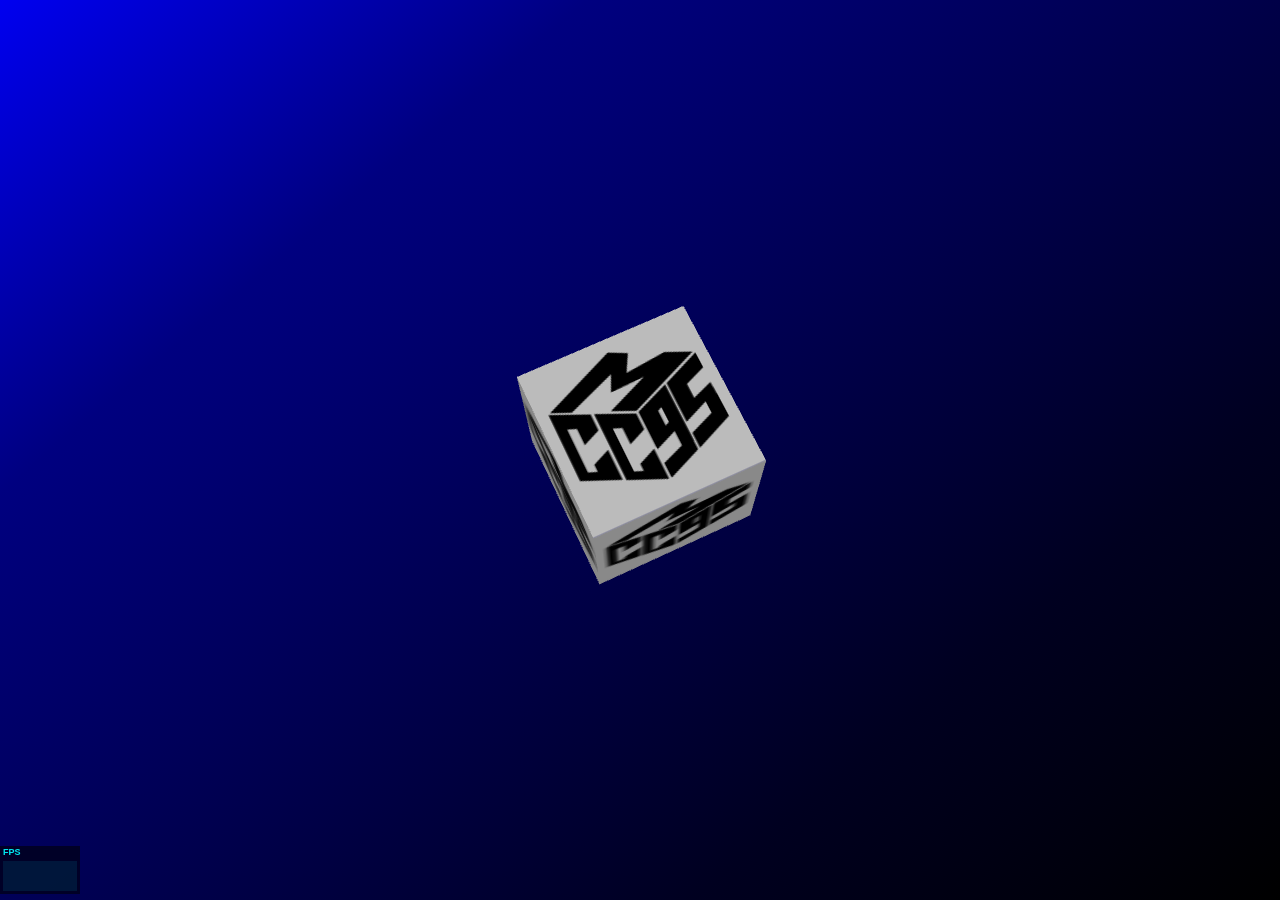
==== render.html @ bcaefaec "Add files via upload" ====
<!DOCTYPE html>
<html>
<head>
<meta chartset='utf-8'>
 <meta name="viewport" content="width=device-width, user-scalable=no, minimum-scale=1.0, maximum-scale=1.0">
 <title>MCC95 - Portfolio</title>
 <link rel="stylesheet" href="css/canvas.css">
 <link rel="stylesheet" href="css/style.css">
 <link rel="icon" href="images/logo.png" type="image/png" size="32x32">
 
 <script type="text/javascript" charset="UTF-8" src="lib/three.js/build/three.min.js"></script>
 <script type="text/javascript" charset="UTF-8" src="javascript/Stats.js"></script>
 <script type="text/javascript" src="javascript/render.js"></script>
</head>
<body>

    <div id="renderCanvas">   
    </div>

    <script type="text/javascript">
        (function () {
            init()
        })();
    </script> 

</body>
</html>
---- css/canvas.css ----
#canvasrender {
    position: relative;
    overflow: hidden;
}
---- css/style.css ----
/*
change blur back to 8px
*/


html {
    box-sizing: border-box;
    scroll-behavior: smooth;
    /*background: rgb(0,0,128);
    background: linear-gradient(130deg, rgba(0,0,128,1) 0%, rgba(0,0,32,1) 75%);
    */
    background: rgb(0, 0, 240);
    background: linear-gradient(140deg, rgba(0, 0, 240, 1) 0%, rgba(0, 0, 128, 1) 25%, rgba(0, 0, 32, 1) 75%, rgba(0, 0, 0, 1) 100%);


}

*,
*:before,
*:after {
    box-sizing: inherit;

}

html,
body {
    height: 100vh;
    margin: 0;
    color: #fff;
    font-size: 30pt;
    font-family: 'Bebas Neue', cursive;

}

h1 {
    font-size: 50pt;
    background-color: #000;
    text-align: center;
}



#background {
    width: 100vw;
    height: 100vh;
    display: block;
    position: fixed;
    left: 0;
    top: 0;
    z-index: -1;
    pointer-events: none;
    border: none;
    filter: blur(10px);
    -webkit-filter: blur(10px);
}



#content {
    padding: 3em;

}

#footer-content {
    padding: 0.1em;
    background-color: #000;
    opacity: 0.7;
    font-size: 10pt;
    text-align: center;
}

#content>* {

    max-width: 700px;
    margin-left: auto;
    margin-right: auto;

}

#footer-content>* {
    max-width: 700px;
    margin-left: auto;
    margin-right: auto;

}

#content-box {
    max-width: 800px;
    z-index: 999;
    background: #000;
    opacity: 0.5;
    margin-left: auto;
    margin-right: auto;
}

a {
    color: #C0C0C0;
}

a:visited {
    color: #997700;
}

a:hover {
    color: #333;
}


@media (max-width: 600px) {

    html,
    body {
        height: 100vh;
        margin: 0;
        color: #fff;
        font-size: 25pt;
        font-family: 'Bebas Neue', cursive;

    }

    h1 {
        font-size: 45pt;
        background-color: #000;
        text-align: center;
    }


    #content {
        padding: 3em;

    }

    #footer-content {
        padding: 0.1em;
        background-color: #000;
        opacity: 0.7;
        font-size: 10pt;
        text-align: center;
    }

    #content>* {

        max-width: 800px;
        margin-left: auto;
        margin-right: auto;

    }

    #footer-content>* {
        max-width: 700px;
        margin-left: auto;
        margin-right: auto;

    }

    #content-box {
        max-width: 800px;
        z-index: 999;
        background: #000;
        opacity: 0.5;
        margin-left: auto;
        margin-right: auto;
    }
}
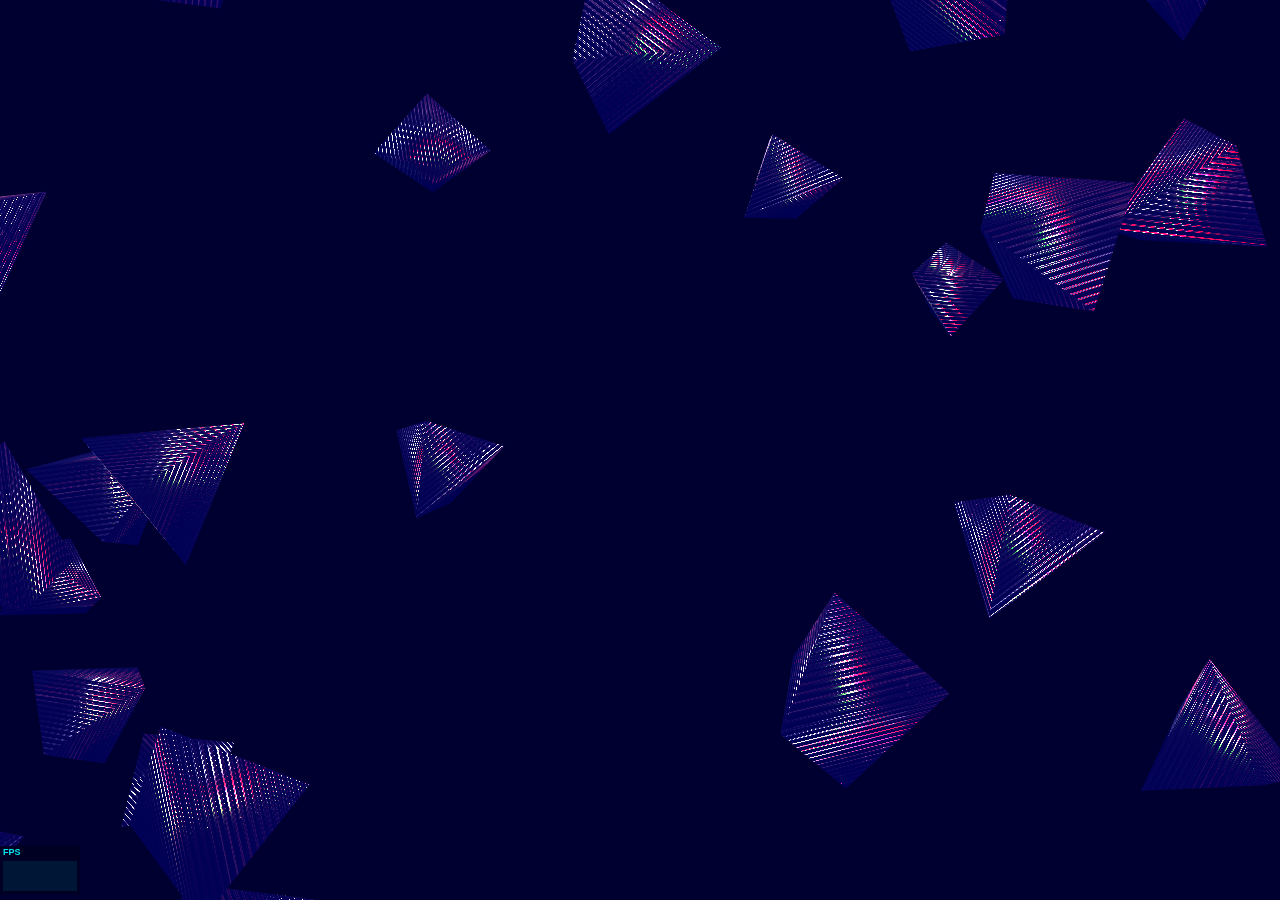
==== commit e8fe771b: "Add files via upload" ====
--- a/render.html
+++ b/render.html
@@ -10,6 +10,9 @@
  
  <script type="text/javascript" charset="UTF-8" src="lib/three.js/build/three.min.js"></script>
  <script type="text/javascript" charset="UTF-8" src="javascript/Stats.js"></script>
+ <script type="text/javascript" charset="UTF-8" src="postprocessing/EffectComposer.js"></script>
+ <script type="text/javascript" charset="UTF-8" src="postprocessing/RenderPass.js"></script>
+ <script type="text/javascript" charset="UTF-8" src="postprocessing/GlitchPass.js"></script>
  <script type="text/javascript" src="javascript/render.js"></script>
 </head>
 <body>
--- a/css/style.css
+++ b/css/style.css
@@ -50,8 +50,11 @@
     z-index: -1;
     pointer-events: none;
     border: none;
-    filter: blur(10px);
-    -webkit-filter: blur(10px);
+    background-repeat: no-repeat;
+    background-size: cover;
+    filter: blur(0px);
+    -webkit-filter: blur(0px);
+
 }
 
 
@@ -64,14 +67,13 @@
 #footer-content {
     padding: 0.1em;
     background-color: #000;
-    opacity: 0.7;
     font-size: 10pt;
     text-align: center;
 }
 
 #content>* {
 
-    max-width: 700px;
+    max-width: 1000px;
     margin-left: auto;
     margin-right: auto;
 
@@ -113,13 +115,13 @@
         height: 100vh;
         margin: 0;
         color: #fff;
-        font-size: 25pt;
+        font-size: 20pt;
         font-family: 'Bebas Neue', cursive;
 
     }
 
     h1 {
-        font-size: 45pt;
+        font-size: 40pt;
         background-color: #000;
         text-align: center;
     }
@@ -140,7 +142,7 @@
 
     #content>* {
 
-        max-width: 800px;
+        max-width: 700px;
         margin-left: auto;
         margin-right: auto;
 
